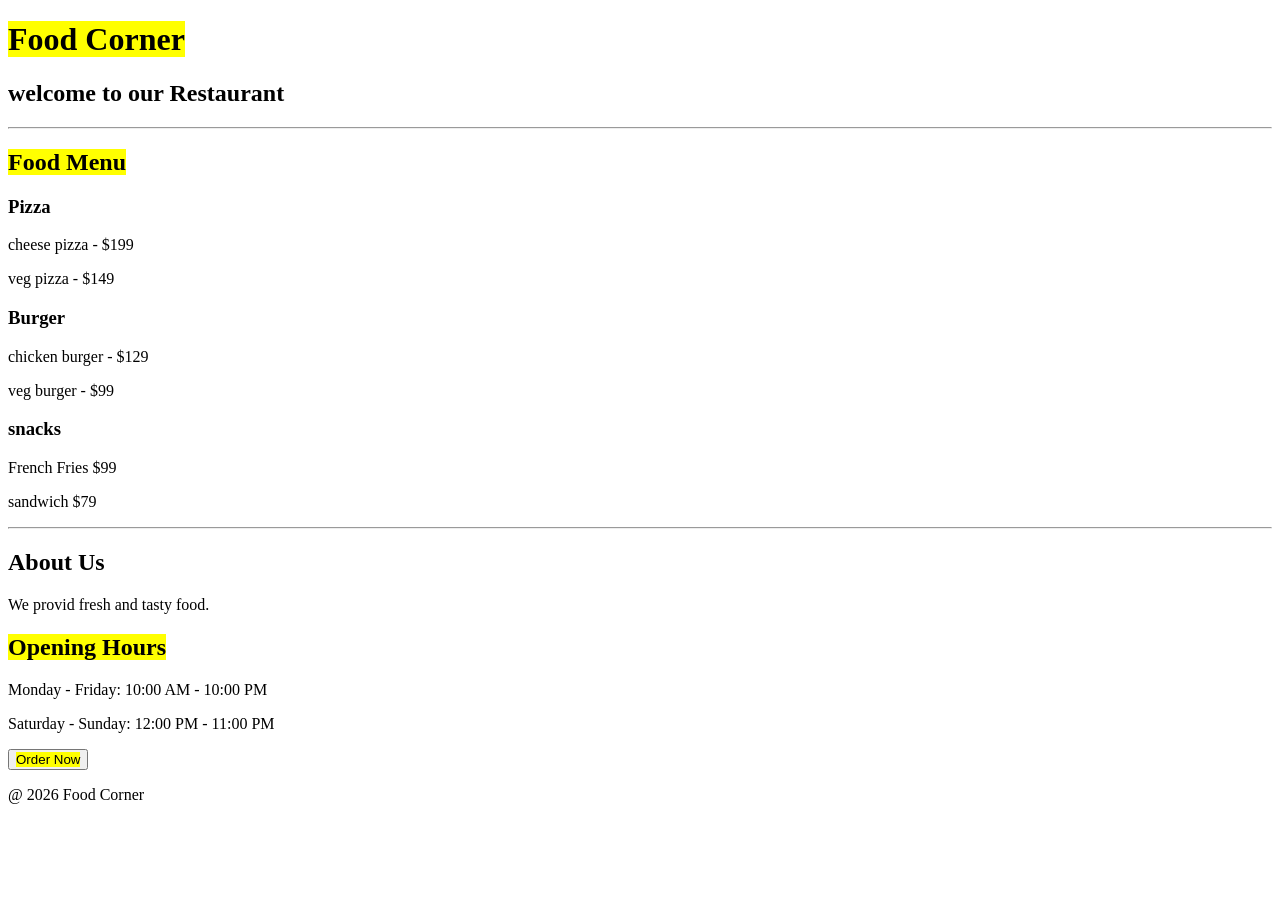
==== foodmenu.html @ 62d327c7 "added food menu .html" ====
<!DOCTYPE html>
<html lang="en">
<head>
    <meta charset="UTF-8">
    <meta name="viewport" content="width=device-width, initial-scale=1.0">
    <title>foodmenu </title>
</head>
<body>
    <h1><mark>Food Corner</mark></h1>
    <h2>welcome to our Restaurant</h2>
    <hr>
     
    <h2><mark>Food Menu</mark></h2>

    <h3>Pizza</h3>
    <p>cheese pizza - $199</p>
    <p>veg pizza - $149</p>

    <h3>Burger</h3>
    <p>chicken burger - $129</p>
    <p>veg burger - $99</p>

    <h3>snacks</h3>
    <p>French Fries $99</p>
    <p>sandwich $79</p>

    <hr>

    <h2>About Us</h2>
    <p>We provid fresh and tasty food.</p>

    <h2><mark>Opening Hours</mark></h2>
    <p>Monday - Friday: 10:00 AM - 10:00 PM</p>
    <p>Saturday - Sunday: 12:00 PM - 11:00 PM</p>
    
    <button><mark>Order Now</mark></button>

    <footer>
        <p>@ 2026 Food Corner</p>
    </footer>
</body>
</html>
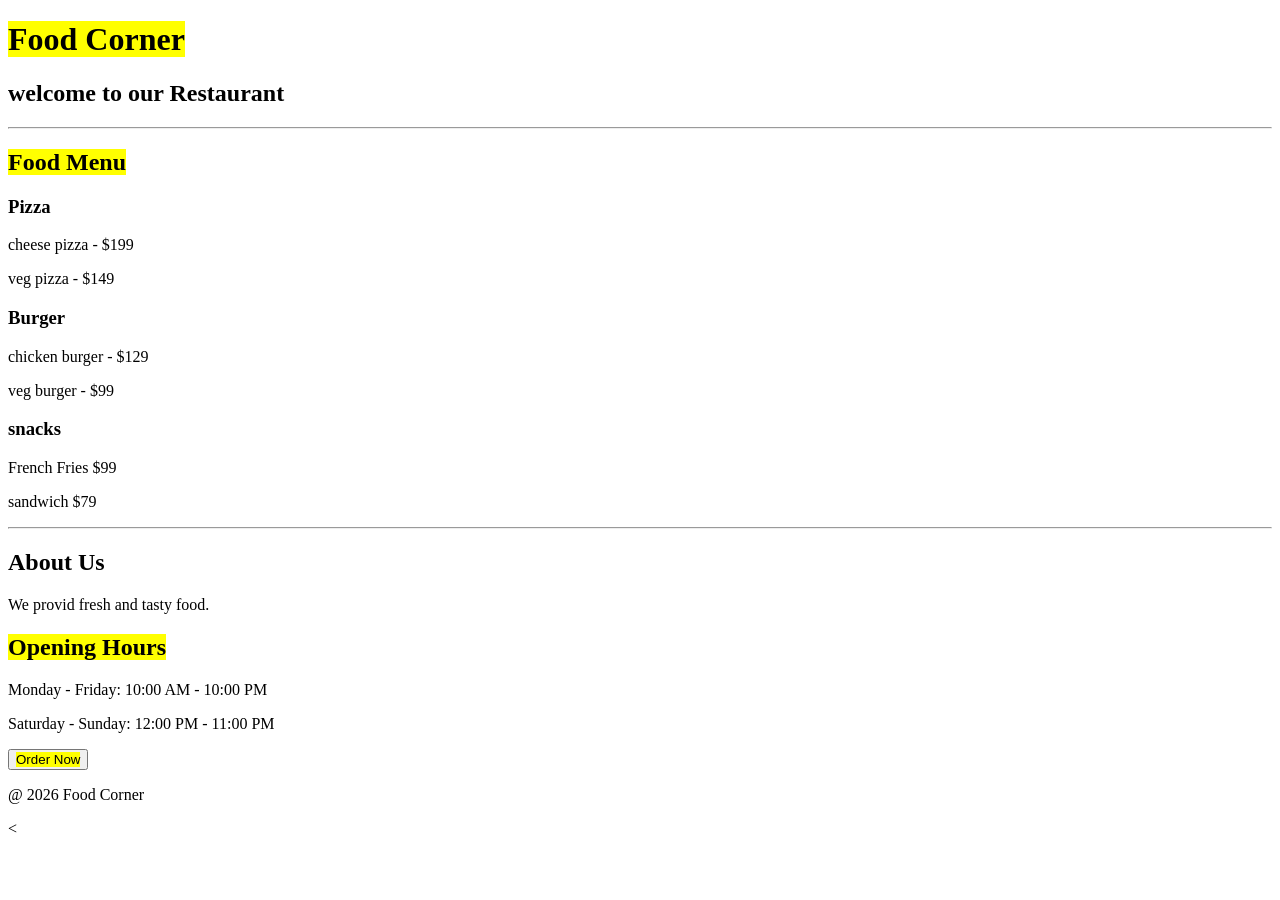
==== commit 434f312c: "quiz.html" ====
--- a/foodmenu.html
+++ b/foodmenu.html
@@ -38,5 +38,5 @@
     <footer>
         <p>@ 2026 Food Corner</p>
     </footer>
-</body>
+</body><
 </html>
